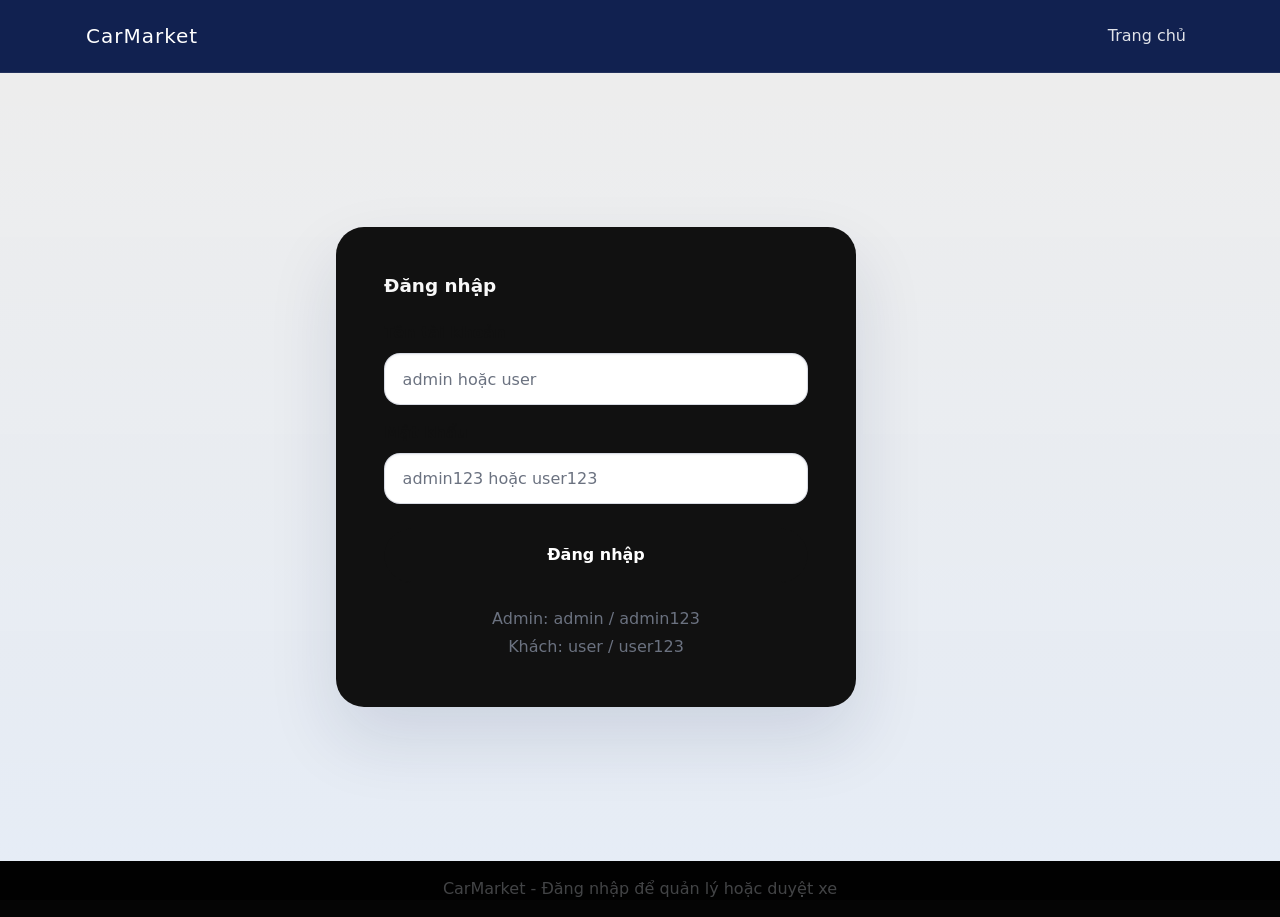
==== admin.html @ 436632bf "Add files via upload" ====
<!DOCTYPE html>
<html lang="vi">
<head>
  <meta charset="UTF-8">
  <meta name="viewport" content="width=device-width, initial-scale=1.0">
  <title>Admin - CarMarket</title>
  <link href="https://cdn.jsdelivr.net/npm/bootstrap@5.3.2/dist/css/bootstrap.min.css" rel="stylesheet" integrity="sha384-CdbZxD0Q9bEzrZaOaHJ3xHd6bo4DVzYZ1Qp5I3Qi3ld5rWME2T6TF6KidHZV4k5q" crossorigin="anonymous">
  <link rel="stylesheet" href="style.css">
</head>
<body>
  <nav class="navbar navbar-expand-lg navbar-dark bg-dark">
    <div class="container">
      <a class="navbar-brand" href="index.html">CarMarket</a>
      <button class="navbar-toggler" type="button" data-bs-toggle="collapse" data-bs-target="#navAdmin" aria-controls="navAdmin" aria-expanded="false" aria-label="Toggle navigation">
        <span class="navbar-toggler-icon"></span>
      </button>
      <div class="collapse navbar-collapse" id="navAdmin">
        <ul class="navbar-nav ms-auto">
          <li class="nav-item"><a class="nav-link" href="index.html">Trang chủ</a></li>
          <li class="nav-item"><a class="nav-link" href="login.html">Đăng xuất</a></li>
        </ul>
      </div>
    </div>
  </nav>

  <main class="container py-5">
    <div class="d-flex justify-content-between align-items-center mb-4">
      <div>
        <h1 class="fw-bold">Trang quản trị</h1>
        <p class="text-muted" id="admin-status">Xin chào Admin</p>
      </div>
      <button class="btn btn-outline-danger" id="logout-button">Đăng xuất</button>
    </div>

    <section class="mb-5">
      <div class="card bg-light shadow-sm">
        <div class="card-body">
          <h4 class="mb-4">Thêm xe mới</h4>
          <form id="car-add-form" class="row g-3">
        <input type="hidden" id="edit-car-id">
        <div class="col-md-6">
          <label class="form-label">Tên xe</label>
          <input type="text" id="car-name" class="form-control" required>
        </div>
        <div class="col-md-6">
          <label class="form-label">Model</label>
          <input type="text" id="car-model" class="form-control" required>
        </div>
        <div class="col-md-6">
          <label class="form-label">Giá</label>
          <input type="text" id="car-price" class="form-control" placeholder="Ví dụ: 1.200.000.000 ₫" required>
        </div>
        <div class="col-md-6">
          <label class="form-label">Loại xe</label>
          <select id="car-category" class="form-control">
            <option value="sport">Thể thao</option>
            <option value="sedan">Sedan</option>
            <option value="electric">Xe điện</option>
          </select>
        </div>
        <div class="col-md-6">
          <label class="form-label">Ảnh (URL)</label>
          <input type="url" id="car-image" class="form-control" placeholder="https://..." required>
        </div>
        <div class="col-12">
          <label class="form-label">Mô tả ngắn</label>
          <textarea id="car-description" class="form-control" rows="3" placeholder="Mô tả xe"></textarea>
        </div>
        <div class="col-md-6">
          <label class="form-label">Điểm nổi bật</label>
          <input type="text" id="car-highlights" class="form-control" placeholder="Phân cách bằng |">
        </div>
        <div class="col-md-6">
          <label class="form-label">Thông số</label>
          <input type="text" id="car-specs" class="form-control" placeholder="Phân cách bằng |">
        </div>
        <div class="col-12 text-end">
          <button class="btn btn-primary" type="submit" id="save-car-button">Thêm xe</button>
          <button type="button" class="btn btn-outline-secondary" id="cancel-edit-button" style="display:none;">Hủy sửa</button>
        </div>
      </form>
    </div>
  </div>
</section>

    <section>
      <h4 class="mb-3">Danh sách xe hiện tại</h4>
      <div id="admin-car-list" class="row gy-3">
        <!-- Danh sách xe sẽ hiển thị ở đây -->
      </div>
    </section>

    <section class="mt-5">
      <h4 class="mb-3">Yêu cầu khách hàng</h4>
      <div id="customer-inquiries" class="row gy-3">
        <!-- Danh sách khách hàng sẽ hiển thị ở đây -->
      </div>
    </section>
  </main>

  <footer class="bg-dark text-white text-center py-3">
    <p class="mb-0">CarMarket Admin</p>
  </footer>

  <script src="https://cdn.jsdelivr.net/npm/bootstrap@5.3.2/dist/js/bootstrap.bundle.min.js" integrity="sha384-5C7dFJqLkO0fK9zXXoA5tGRHW9gpdFKJp3zBsQeGKpG2CrB8EqKXJj5x7Gu1ew7X" crossorigin="anonymous"></script>
  <script src="script.js"></script>
</body>
</html>
---- style.css ----
* {
  box-sizing: border-box;
}

:root {
  color-scheme: light;
  font-family: 'Inter', system-ui, -apple-system, BlinkMacSystemFont, 'Segoe UI', sans-serif;
  color: #111111;
  background: #ececec;
}

html {
  scroll-behavior: smooth;
}

/* Fallback utilities for offline / missing Bootstrap */
.w-100 { width: 100% !important; }
.p-0 { padding: 0 !important; }
.p-3 { padding: 1rem !important; }
.p-4 { padding: 1.5rem !important; }
.p-5 { padding: 3rem !important; }
.py-5 { padding-top: 3rem !important; padding-bottom: 3rem !important; }
.mt-1 { margin-top: 0.25rem !important; }
.mt-2 { margin-top: 0.5rem !important; }
.mt-3 { margin-top: 1rem !important; }
.mt-4 { margin-top: 1.5rem !important; }
.mb-1 { margin-bottom: 0.25rem !important; }
.mb-2 { margin-bottom: 0.5rem !important; }
.mb-3 { margin-bottom: 1rem !important; }
.mb-4 { margin-bottom: 1.5rem !important; }
.mb-5 { margin-bottom: 3rem !important; }
.text-center { text-align: center !important; }
.text-muted { color: #6b7280 !important; }
.text-white { color: #ffffff !important; }
.bg-dark { background: #050505 !important; }
.bg-light { background: #ffffff !important; color: #111111 !important; }
.border-0 { border: 0 !important; }
.rounded { border-radius: 1rem !important; }
.rounded-start { border-top-left-radius: 1rem !important; border-bottom-left-radius: 1rem !important; }
.rounded-4 { border-radius: 1.5rem !important; }
.shadow-sm { box-shadow: 0 0.75rem 1.75rem rgba(15, 32, 81, 0.08) !important; }
.d-flex { display: flex !important; }
.flex-column { flex-direction: column !important; }
.justify-content-between { justify-content: space-between !important; }
.justify-content-center { justify-content: center !important; }
.align-items-center { align-items: center !important; }
.align-items-start { align-items: flex-start !important; }
.gap-3 { gap: 1rem !important; }
.w-100 { width: 100% !important; }

.container {
  width: min(1140px, 100%);
  margin: 0 auto;
  padding: 0 1rem;
}

.row {
  display: flex;
  flex-wrap: wrap;
  gap: 1rem;
}

.col-12 { flex: 0 0 100%; max-width: 100%; }
.col-md-6 { flex: 0 0 50%; max-width: 50%; }
.col-md-8 { flex: 0 0 66.6667%; max-width: 66.6667%; }
.col-lg-4 { flex: 0 0 33.3333%; max-width: 33.3333%; }
.col-lg-6 { flex: 0 0 50%; max-width: 50%; }
.col-xl-9 { flex: 0 0 75%; max-width: 75%; }

.navbar {
  display: flex;
  align-items: center;
  justify-content: space-between;
  padding: 1rem;
  position: sticky;
  top: 0;
  z-index: 1000;
  background: rgba(43, 43, 43, 0.96) !important;
}

.navbar-nav {
  display: flex;
  gap: 0.85rem;
  list-style: none;
  margin: 0;
  padding: 0;
}

.navbar-toggler { display: none; }

.nav-link { color: rgba(255,255,255,0.9); }

.btn {
  display: inline-flex;
  align-items: center;
  justify-content: center;
  cursor: pointer;
  font-weight: 600;
  border-radius: 999px;
  border: 1px solid transparent;
  padding: 0.9rem 1.5rem;
  transition: all 0.24s ease;
}

.btn-primary {
  background: #111111;
  border-color: #111111;
  color: #ffffff;
}

.btn-primary:hover { background: #333333; }

.btn-outline-light {
  color: #111111 !important;
  border-color: rgba(0,0,0,0.18) !important;
  background: transparent;
}

.btn-outline-light:hover { background: rgba(0,0,0,0.06) !important; }

.btn-outline-secondary {
  color: #111111;
  border-color: rgba(0,0,0,0.2);
  background: #ffffff;
}

.btn-outline-secondary:hover { background: #f1f1f1; }

.btn-outline-primary {
  color: #111111;
  border-color: rgba(0,0,0,0.25);
  background: transparent;
}

.btn-outline-primary.active,
.btn-outline-primary:hover {
  background: #111111;
  color: #ffffff;
  border-color: #111111;
}

.g-3 { gap: 1rem !important; }
.g-4 { gap: 1.5rem !important; }
.gy-5 { row-gap: 3rem !important; }
.row-cols-1 > * { flex: 0 0 100%; max-width: 100%; }
.row-cols-md-3 > * { flex: 0 0 33.3333%; max-width: 33.3333%; }
.text-lg-start { text-align: left !important; }
.justify-content-lg-start { justify-content: flex-start !important; }
.flex-sm-row { flex-direction: row !important; }
.ms-auto { margin-left: auto !important; }
.btn-sm { padding: 0.55rem 1rem; font-size: 0.9rem; }
.shadow-lg { box-shadow: 0 1.5rem 3rem rgba(15,32,81,0.16) !important; }
.overflow-hidden { overflow: hidden !important; }
.display-5 { font-size: clamp(2.5rem, 5vw, 4.2rem); line-height: 1.05; font-weight: 700; }
.lead { font-size: 1.1rem; line-height: 1.8; color: rgba(255,255,255,0.88); }
.btn-lg { padding: 1rem 1.75rem; font-size: 1rem; }

.form-control {
  width: 100%;
  padding: 1rem 1.1rem;
  border-radius: 16px;
  border: 1px solid rgba(15,32,81,0.16);
  background: #ffffff;
  color: #111111;
}

.form-control::placeholder {
  color: #6b7280;
}

.form-label {
  display: block;
  margin-bottom: 0.5rem;
  font-weight: 600;
  color: #111111;
}

.card .form-label,
.bg-light .form-label,
.hero-cards .form-label {
  color: #111111;
}

.card { border-radius: 24px; box-shadow: 0 24px 55px rgba(15,32,81,0.08); background: #ffffff; color: #111111; }

.card.bg-light,
.card.bg-white {
  background: #ffffff;
  color: #111111;
}

.hero-section {
  position: relative;
  background-image: linear-gradient(rgba(8, 15, 30, 0.48), rgba(8, 15, 30, 0.48)), url('https://images.unsplash.com/photo-1493238792000-8113da705763?auto=format&fit=crop&w=1600&q=80');
  background-size: cover;
  background-position: center;
  background-repeat: no-repeat;
  color: #ffffff;
}

.hero-section::before {
  content: "";
  position: absolute;
  inset: 0;
  background: rgba(0, 0, 0, 0.28);
}

.hero-section .hero-content {
  position: relative;
  z-index: 1;
}

.hero-section .feature-badge {
  display: inline-flex;
  padding: 0.65rem 1rem;
  border-radius: 999px;
  background: #111111;
  color: #ffffff;
  font-size: 0.85rem;
  letter-spacing: 0.03em;
}

.hero-section h1,
.hero-section .lead,
.hero-section p {
  color: #ffffff !important;
}

.hero-image-wrapper {
  background: #f8f8f8;
}

.hero-content {
  max-width: 1100px;
  margin: 0 auto;
}

.hero-video-section {
  position: relative;
  overflow: hidden;
}

.video-frame {
  position: relative;
  min-height: 520px;
  border-radius: 32px;
  overflow: hidden;
  background-size: cover;
  background-position: center;
  background-repeat: no-repeat;
}

.video-bg {
  display: none;
}

.video-overlay {
  position: absolute;
  inset: 0;
  background: rgba(0, 0, 0, 0.45);
}

.video-caption {
  position: absolute;
  inset: 0;
  z-index: 2;
  display: flex;
  align-items: center;
  justify-content: center;
  padding: 3rem 1.5rem;
}

.hero-video-section .feature-badge,
.hero-video-section h2,
.hero-video-section p {
  color: #ffffff;
}

.login-bg-image {
  position: fixed;
  inset: 0;
  z-index: 0;
  background-image: linear-gradient(rgba(0,0,0,0.42), rgba(0,0,0,0.42)), url('https://images.unsplash.com/photo-1542291026-7eec264c27ff?auto=format&fit=crop&w=1600&q=80');
  background-size: cover;
  background-position: center;
  background-repeat: no-repeat;
}
.login-bg-image::after {
  content: "";
  position: absolute;
  inset: 0;
  background: rgba(0, 0, 0, 0.45);
}

.auth-page {
  position: relative;
  z-index: 1;
}

body {
  margin: 0;
  min-height: 100vh;
  background: #ececec;
  color: #111111;
}

.hero-video-section .feature-badge {
  background: #ffffff;
  color: #111111;
}

.hero-video-section h2,
.hero-video-section p {
  color: #ffffff;
}

.video-feature {
  min-width: 190px;
  text-align: center;
  font-weight: 600;
  color: #111111;
}

.hero-cards .card {
  background: #ffffff;
}

.card-body { padding: 1.8rem; }

.shadow-sm { box-shadow: 0 0.75rem 1.75rem rgba(15,32,81,0.08); }

.alert { padding: 1rem 1.2rem; border-radius: 1rem; margin-bottom: 1rem; border: 1px solid transparent; }

.alert-warning { background: #fff4e5; border-color: #ffd8a8; color: #92400e; }
.alert-danger { background: #fee2e2; border-color: #fecaca; color: #991b1b; }
.alert-success { background: #dcfce7; border-color: #bbf7d0; color: #166534; }

body {
  margin: 0;
  min-height: 100vh;
  background: #ececec;
  color: #111111;
}

img {
  max-width: 100%;
  display: block;
}

.container {
  width: min(1140px, 100%);
  margin: 0 auto;
  padding: 0 1rem;
}

.row {
  display: flex;
  flex-wrap: wrap;
  margin: 0 -1rem;
}

[class*="col-"] {
  padding: 0 1rem;
}

.col-12 {
  flex: 0 0 100%;
  max-width: 100%;
}

.col-md-6 {
  flex: 0 0 50%;
  max-width: 50%;
}

.col-md-8 {
  flex: 0 0 66.6667%;
  max-width: 66.6667%;
}

.col-lg-4 {
  flex: 0 0 33.3333%;
  max-width: 33.3333%;
}

.col-lg-6 {
  flex: 0 0 50%;
  max-width: 50%;
}

.col-xl-9 {
  flex: 0 0 75%;
  max-width: 75%;
}

.d-flex { display: flex !important; }
.justify-content-between { justify-content: space-between !important; }
.justify-content-center { justify-content: center !important; }
.align-items-center { align-items: center !important; }
.flex-column { flex-direction: column !important; }
.text-center { text-align: center !important; }

a {
  color: inherit;
  text-decoration: none;
}

a:hover {
  text-decoration: none;
}

.navbar {
  background: rgba(15, 32, 81, 0.96) !important;
  backdrop-filter: blur(12px);
  border-bottom: 1px solid rgba(255, 255, 255, 0.08);
}

.navbar-brand {
  letter-spacing: 0.05em;
}

.navbar-nav .nav-link {
  color: rgba(255, 255, 255, 0.88) !important;
}

.navbar-nav .nav-link.active,
.navbar-nav .nav-link:hover {
  color: #ffffff !important;
}

.hero-section {
  position: relative;
  overflow: hidden;
  background: linear-gradient(135deg, #050505 0%, #181818 100%);
  color: #ffffff;
  padding: 90px 0 70px;
}

.hero-section::after {
  content: '';
  position: absolute;
  inset: 0;
  background: radial-gradient(circle at top right, rgba(255, 255, 255, 0.24), transparent 28%),
    radial-gradient(circle at bottom left, rgba(255, 255, 255, 0.16), transparent 20%);
  pointer-events: none;
}

.hero-content {
  position: relative;
  z-index: 1;
}

.hero-section h1 {
  font-size: clamp(2.7rem, 3.8vw, 4.4rem);
  line-height: 1.02;
}

..hero-section p {
  max-width: 720px;
  margin: 1.5rem auto 0;
  opacity: 0.92;
  color: rgba(248, 248, 248, 0.9);
}

.hero-actions {
  margin-top: 2.4rem;
}

.btn-primary {
  background: #111111;
  border-color: #111111;
  color: #ffffff;
  border-radius: 999px;
  padding: 0.9rem 1.8rem;
  transition: all 0.24s ease;
}

.btn-primary:hover,
.btn-primary:focus {
  background: #333333;
  border-color: #333333;
}

.btn-outline-light {
  color: #ffffff !important;
  border-color: rgba(255, 255, 255, 0.85) !important;
  background: transparent;
}

.btn-outline-light:hover {
  background: rgba(255, 255, 255, 0.14) !important;
}

.btn-outline-secondary {
  color: #111111;
  border-color: rgba(0, 0, 0, 0.2);
  background: #ffffff;
}

.btn-outline-secondary:hover {
  background: #f5f5f5;
}

.btn-outline-primary {
  color: #111111;
  border-color: rgba(0, 0, 0, 0.25);
  background: transparent;
}

.btn-outline-primary.active,
.btn-outline-primary:hover {
  background: #111111;
  color: #ffffff;
  border-color: #111111;
}

section {
  scroll-margin-top: 88px;
}

.section-title {
  margin-bottom: 1rem;
}

.section-title h2,
.section-title h3 {
  font-weight: 700;
}

.card {
  border: none;
  border-radius: 24px;
  box-shadow: 0 24px 55px rgba(0, 0, 0, 0.18);
  background: #111111;
  color: #f8f8f8;
}

.card:hover {
  transform: translateY(-3px);
  transition: transform 0.2s ease;
}

.card-body {
  padding: 1.8rem;
}

.card-img-top {
  border-radius: 24px 24px 0 0;
  object-fit: cover;
  height: 260px;
}

.feature-badge {
  display: inline-flex;
  align-items: center;
  gap: 0.45rem;
  padding: 0.55rem 0.9rem;
  border-radius: 999px;
  background: rgba(255, 255, 255, 0.95);
  color: #111111;
  font-size: 0.88rem;
  font-weight: 600;
  border: 1px solid rgba(255, 255, 255, 0.18);
}

.hero-cards {
  margin-top: 3rem;
}

.hero-cards .card {
  border-radius: 22px;
  background: rgba(255, 255, 255, 0.05);
}

.hero-image-wrapper {
  position: relative;
  background: linear-gradient(180deg, rgba(255,255,255,0.08), rgba(255,255,255,0.02));
}

.hero-image-wrapper img {
  display: block;
  width: 100%;
  height: 100%;
  object-fit: cover;
}

.hero-cards .card-body {
  padding: 1.4rem 1.5rem;
}

.hero-cards .card-title {
  margin-bottom: 0.75rem;
  color: #ffffff;
}

.search-bar {
  background: #ffffff;
  border-radius: 18px;
  padding: 1.25rem;
  box-shadow: 0 22px 45px rgba(0, 0, 0, 0.12);
}

.search-bar .form-control {
  border-radius: 999px;
  border: 1px solid rgba(15, 15, 15, 0.12);
  padding: 1rem 1.25rem;
  box-shadow: none;
  color: #111111;
  background: #ffffff;
}

.search-bar .form-control::placeholder {
  color: #6b7280;
}

.search-bar .btn-group .btn {
  border-radius: 999px;
}

.card-title {
  font-size: 1.15rem;
  font-weight: 700;
}

.card-text,
.text-muted {
  color: #9ca3af;
}

.price-tag {
  font-size: 1.25rem;
  font-weight: 700;
  color: #111111;
}

.text-primary {
  color: #111111 !important;
}

.badge.bg-primary {
  background: #111111 !important;
  color: #ffffff !important;
}

footer {
  background: #000000;
  color: #d1d5db;
}

footer p,
footer a {
  color: #d1d5db;
}

.footer-links a {
  display: inline-block;
  margin-right: 1rem;
  opacity: 0.86;
}

.footer-links a:hover {
  opacity: 1;
}

.auth-page {
  min-height: calc(100vh - 112px);
  background: linear-gradient(180deg, rgba(255, 255, 255, 0.9), rgba(238, 245, 255, 0.95));
}

.auth-card {
  border-radius: 28px;
  overflow: hidden;
  box-shadow: 0 32px 70px rgba(15, 32, 81, 0.12);
  max-width: 520px;
  width: 100%;
}

.auth-card .card-body {
  padding: 2.5rem;
}

.auth-card h2 {
  margin-bottom: 1.5rem;
}

.form-label {
  font-weight: 600;
  color: inherit;
}

.form-control {
  width: 100%;
  height: 3.2rem;
  padding: 1rem 1.1rem;
  border-radius: 16px;
  border: 1px solid rgba(15, 32, 81, 0.16);
  box-shadow: inset 0 1px 2px rgba(15, 32, 81, 0.06);
  background: #ffffff;
  color: #111111;
}

.form-control::placeholder {
  color: #6b7280;
}

.form-control:focus {
  outline: none;
  border-color: #111111;
  box-shadow: 0 0 0 0.15rem rgba(17, 17, 17, 0.18);
}

.btn {
  display: inline-flex;
  align-items: center;
  justify-content: center;
  transition: all 0.22s ease;
}

.btn:hover {
  transform: translateY(-1px);
}

.alert {
  padding: 1rem 1.2rem;
  border-radius: 1rem;
  margin-bottom: 1rem;
  border: 1px solid transparent;
}

.alert-warning {
  background: #fff4e5;
  border-color: #ffd8a8;
  color: #92400e;
}

.alert-danger {
  background: #fee2e2;
  border-color: #fecaca;
  color: #991b1b;
}

.alert-success {
  background: #dcfce7;
  border-color: #bbf7d0;
  color: #166534;
}

@media (max-width: 992px) {
  .hero-section {
    padding: 70px 0 50px;
  }

  .hero-cards {
    gap: 1.2rem;
  }
}

@media (max-width: 768px) {
  .hero-section h1 {
    font-size: 2.8rem;
  }

  .search-bar {
    padding: 1rem;
  }

  .card-img-top {
    height: 220px;
  }

  .col-md-6,
  .col-md-8,
  .col-lg-4,
  .col-lg-6,
  .col-xl-9,
  .row-cols-md-3 > * {
    flex: 0 0 100% !important;
    max-width: 100% !important;
  }
}
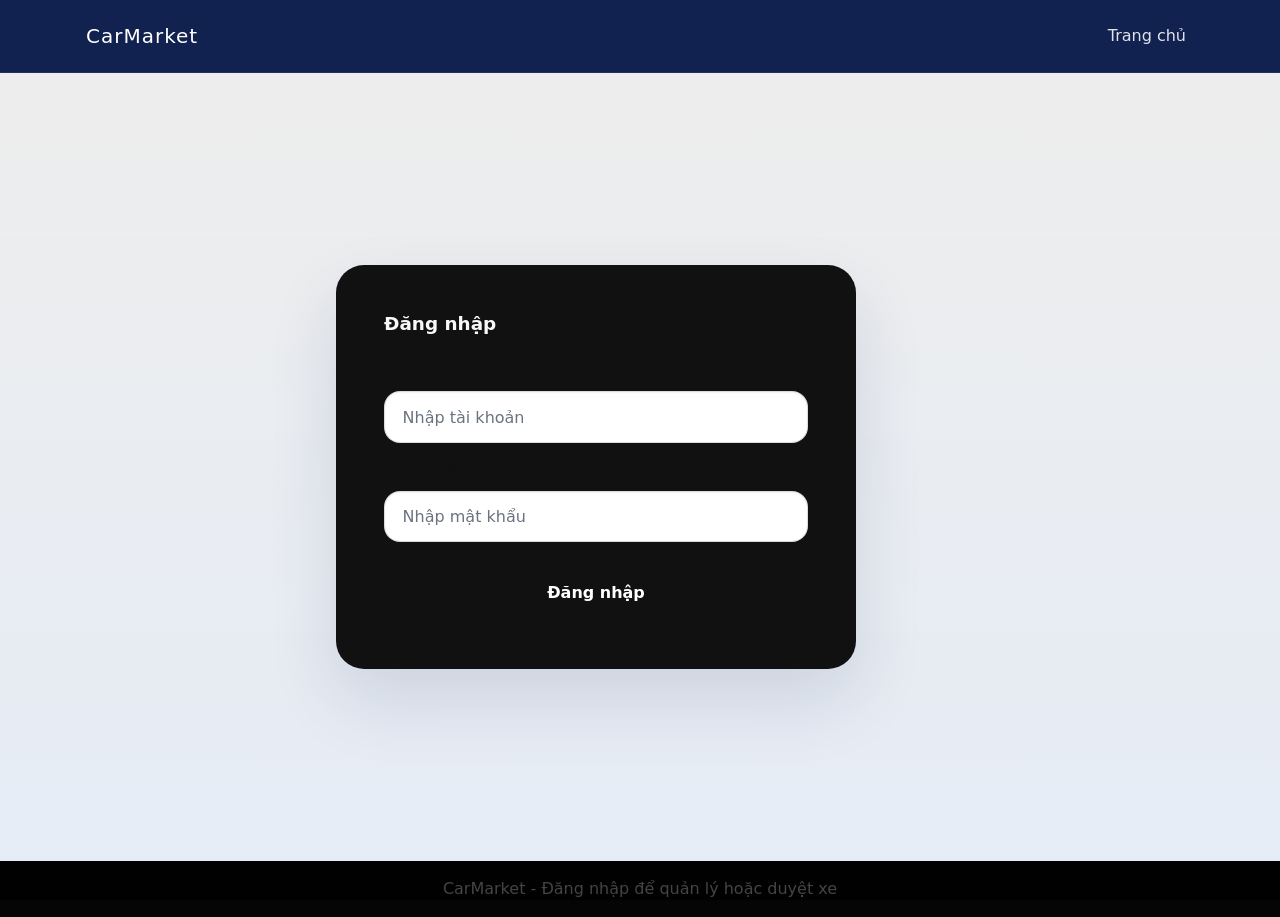
==== commit 5ed13afb: "Add files via upload" ====
--- a/admin.html
+++ b/admin.html
@@ -96,6 +96,13 @@
         <!-- Danh sách khách hàng sẽ hiển thị ở đây -->
       </div>
     </section>
+
+    <section class="mt-5">
+      <h4 class="mb-3">Lịch sử đơn hàng</h4>
+      <div id="order-history" class="row gy-3">
+        <!-- Lịch sử đơn hàng sẽ hiển thị ở đây -->
+      </div>
+    </section>
   </main>
 
   <footer class="bg-dark text-white text-center py-3">
